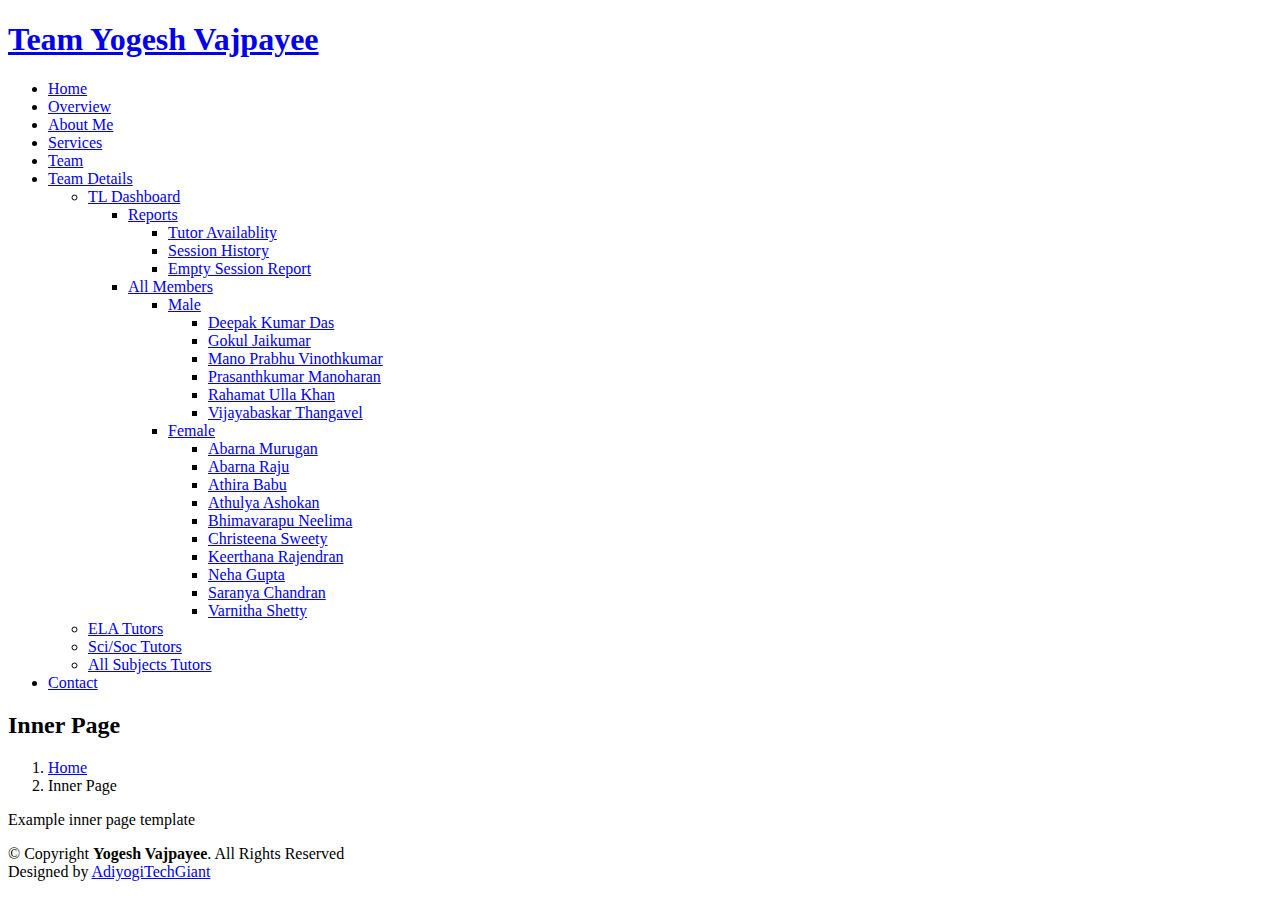
==== inner-page.html @ fb012f04 "Add files via upload" ====
<!DOCTYPE html>
<html lang="en">

<head>
  <meta charset="utf-8">
  <meta content="width=device-width, initial-scale=1.0" name="viewport">

  <title>Inner Page - Team Yogesh Vajpayee</title>
  <meta content="" name="description">
  <meta content="" name="keywords">

  <!-- Favicons -->
  <link href="assets/img/favicon.png" rel="icon">
  <link href="assets/img/apple-touch-icon.png" rel="apple-touch-icon">

  <!-- Google Fonts -->
  <link href="https://fonts.googleapis.com/css?family=Open+Sans:300,300i,400,400i,600,600i,700,700i|Poppins:300,300i,400,400i,500,500i,600,600i,700,700i|Playfair+Display:400,400i,500,500i,600,600i,700,700i&subset=cyrillic" rel="stylesheet">

  <!-- Vendor CSS Files -->
  <link href="assets/vendor/bootstrap/css/bootstrap.min.css" rel="stylesheet">
  <link href="assets/vendor/bootstrap-icons/bootstrap-icons.css" rel="stylesheet">
  <link href="assets/vendor/boxicons/css/boxicons.min.css" rel="stylesheet">
  <link href="assets/vendor/glightbox/css/glightbox.min.css" rel="stylesheet">
  <link href="assets/vendor/swiper/swiper-bundle.min.css" rel="stylesheet">

  <!-- Template Main CSS File -->
  <link href="assets/css/style.css" rel="stylesheet">

  <!-- =======================================================
  * Template Name: Lonely
  * Updated: Sep 18 2023 with Bootstrap v5.3.2
  * Template URL: https://bootstrapmade.com/free-html-bootstrap-template-lonely/
  * Author: BootstrapMade.com
  * License: https://bootstrapmade.com/license/
  ======================================================== -->
</head>

<body>

  <!-- ======= Header ======= -->
  <header id="header" class="d-flex align-items-center">
    <div class="container d-flex align-items-center justify-content-between">

      <div class="logo">
        <h1><a href="index.html">Team Yogesh Vajpayee</a></h1>
        <!-- Uncomment below if you prefer to use an image logo -->
        <!-- <a href="index.html"><img src="assets/img/logo.png" alt="" class="img-fluid"></a>-->
      </div>

      <nav id="navbar" class="navbar">
        <ul>
          <li><a class="nav-link scrollto active" href="index.html">Home</a></li>
          <li><a class="nav-link scrollto" href="#about">Overview</a></li>
          <li><a class="nav-link scrollto" href="#resume">About Me</a></li>
          <li><a class="nav-link scrollto" href="#services">Services</a></li>
          <li><a class="nav-link scrollto" href="#portfolio">Team</a></li>
          <li class="dropdown"><a href="#"><span>Team Details</span> <i class="bi bi-chevron-down"></i></a>
            <ul>
              <li class="dropdown"><a href="https://portal.fevtutor.com/TutoringTeamLead/TutoringTeamLead/DashboardNew" target="_blank" ><span>TL Dashboard</span> <i class="bi bi-chevron-right"></i></a>
                <ul>
                  <li class="dropdown"><a href="#"><span>Reports</span> <i class="bi bi-chevron-right"></i></a>
                    <ul>
                      <li><a href="https://portal.fevtutor.com/TutoringTeamLead/TutoringTeamLead/TutorAvailability" target="_blank" >Tutor Availablity</a></li>
                      <li><a href="https://portal.fevtutor.com/TutoringTeamLead/TutoringTeamLead/SessionHistory" target="_blank" >Session History</a></li>
                      <li><a href="https://portal.fevtutor.com/TutoringTeamLead/TutoringTeamLead/ViewEmptyValueReport" target="_blank" >Empty Session Report</a></li>
                    </ul>
                    <li class="dropdown"><a href="#" target="_blank" ><span>All Members</span> <i class="bi bi-chevron-right"></i></a>
                      <ul>
                        <li class="dropdown"><a href="#" target="_blank" ><span>Male</span> <i class="bi bi-chevron-right"></i></a>
                          <ul>
                            <li><a href="#">Deepak Kumar Das</a></li>
                            <li><a href="#">Gokul Jaikumar</a></li>
                            <li><a href="#">Mano Prabhu Vinothkumar</a></li>
                            <li><a href="#">Prasanthkumar Manoharan</a></li>
                            <li><a href="#">Rahamat Ulla Khan</a></li>
                            <li><a href="#">Vijayabaskar Thangavel</a></li>
                          </ul>
                        </li>
                        <li class="dropdown"><a href="#" target="_blank" ><span>Female</span> <i class="bi bi-chevron-right"></i></a>
                          <ul>
                            <li><a href="#">Abarna Murugan</a></li>
                            <li><a href="#">Abarna Raju</a></li>
                            <li><a href="#">Athira Babu</a></li>
                            <li><a href="#">Athulya Ashokan</a></li>
                            <li><a href="#">Bhimavarapu Neelima</a></li>
                            <li><a href="#">Christeena Sweety</a></li>
                            <li><a href="#">Keerthana Rajendran</a></li>
                            <li><a href="#">Neha Gupta</a></li>
                            <li><a href="#">Saranya Chandran</a></li>
                            <li><a href="#">Varnitha Shetty</a></li>
                          </ul>
                        </li>    
                      </ul>
                    </li>         
                </ul>
              </li><li><a href="#" target="_blank" >ELA Tutors</a></li>
              <li><a href="#" target="_blank" >Sci/Soc Tutors</a></li>
              <li><a href="#" target="_blank" >All Subjects Tutors</a></li>
            </ul>
          </li>
          <li><a class="nav-link scrollto" href="#contact">Contact</a></li>
        </ul>
        <i class="bi bi-list mobile-nav-toggle"></i>
      </nav><!--End of navbar -->

  <main id="main">

    <!-- ======= Breadcrumbs Section ======= -->
    <section class="breadcrumbs">
      <div class="container">

        <div class="d-flex justify-content-between align-items-center">
          <h2>Inner Page</h2>
          <ol>
            <li><a href="index.html">Home</a></li>
            <li>Inner Page</li>
          </ol>
        </div>

      </div>
    </section><!-- End Breadcrumbs Section -->

    <section class="inner-page">
      <div class="container">
        <p>
          Example inner page template
        </p>
      </div>
    </section>

  </main><!-- End #main -->

  <!-- ======= Footer ======= -->
  <footer id="footer">
    <div class="container">
      <div class="copyright">
        &copy; Copyright <strong><span>Yogesh Vajpayee</span></strong>. All Rights Reserved
      </div>
      <div class="credits">
        <!-- All the links in the footer should remain intact. -->
        <!-- You can delete the links only if you purchased the pro version. -->
        <!-- Licensing information: https://bootstrapmade.com/license/ -->
        <!-- Purchase the pro version with working PHP/AJAX contact form: https://bootstrapmade.com/free-html-bootstrap-template-lonely/ -->
        Designed by <a href="https://bootstrapmade.com/">AdiyogiTechGiant</a>
      </div>
    </div>
  </footer><!-- End  Footer -->

  <a href="#" class="back-to-top d-flex align-items-center justify-content-center"><i class="bi bi-arrow-up-short"></i></a>

  <!-- Vendor JS Files -->
  <script src="assets/vendor/purecounter/purecounter_vanilla.js"></script>
  <script src="assets/vendor/bootstrap/js/bootstrap.bundle.min.js"></script>
  <script src="assets/vendor/glightbox/js/glightbox.min.js"></script>
  <script src="assets/vendor/isotope-layout/isotope.pkgd.min.js"></script>
  <script src="assets/vendor/swiper/swiper-bundle.min.js"></script>
  <script src="assets/vendor/waypoints/noframework.waypoints.js"></script>
  <script src="assets/vendor/php-email-form/validate.js"></script>

  <!-- Template Main JS File -->
  <script src="assets/js/main.js"></script>

</body>

</html>
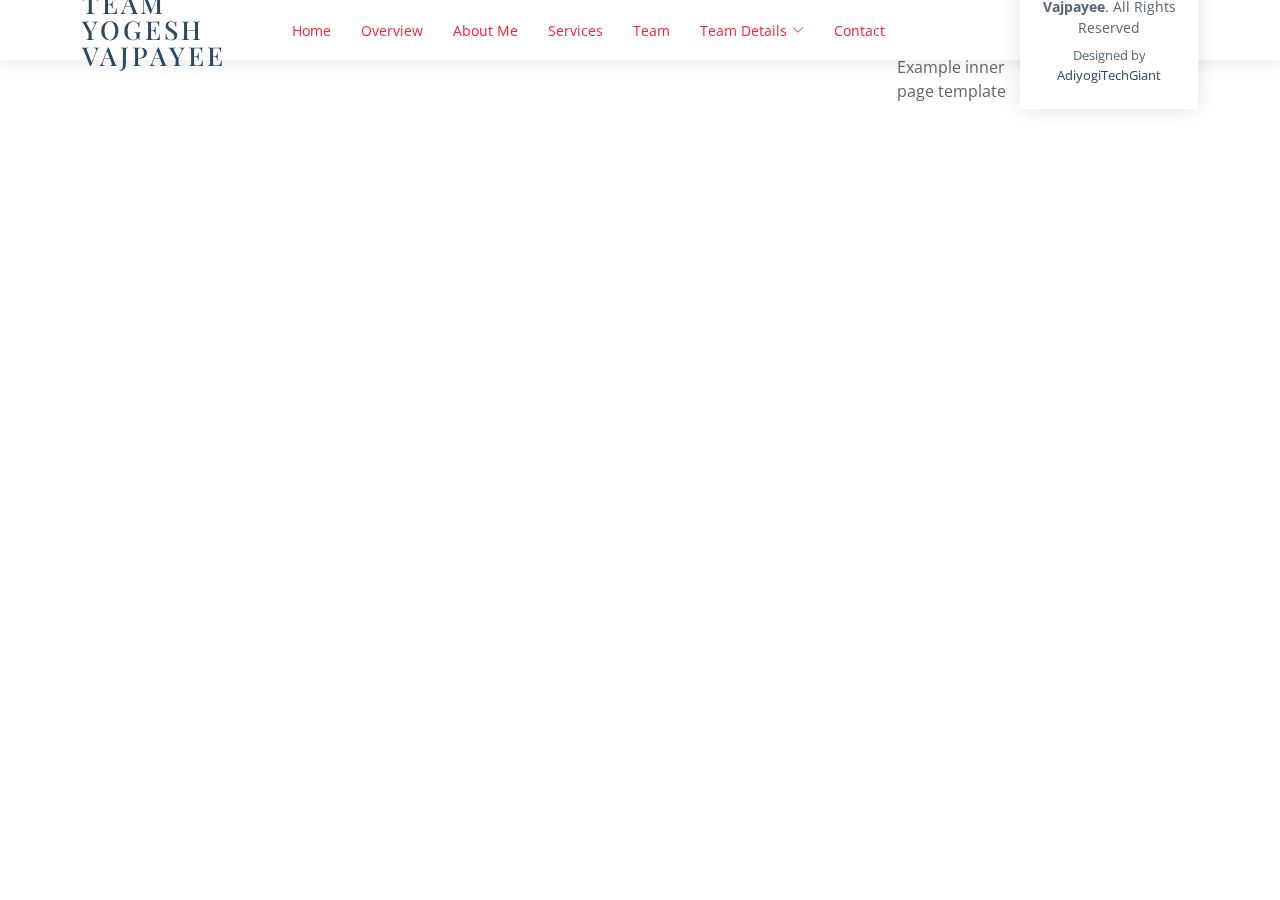
==== commit 01f91d8f: "Entire Team Project" ====
--- a/inner-page.html
+++ b/inner-page.html
@@ -1,165 +1,165 @@
-<!DOCTYPE html>
-<html lang="en">
-
-<head>
-  <meta charset="utf-8">
-  <meta content="width=device-width, initial-scale=1.0" name="viewport">
-
-  <title>Inner Page - Team Yogesh Vajpayee</title>
-  <meta content="" name="description">
-  <meta content="" name="keywords">
-
-  <!-- Favicons -->
-  <link href="assets/img/favicon.png" rel="icon">
-  <link href="assets/img/apple-touch-icon.png" rel="apple-touch-icon">
-
-  <!-- Google Fonts -->
-  <link href="https://fonts.googleapis.com/css?family=Open+Sans:300,300i,400,400i,600,600i,700,700i|Poppins:300,300i,400,400i,500,500i,600,600i,700,700i|Playfair+Display:400,400i,500,500i,600,600i,700,700i&subset=cyrillic" rel="stylesheet">
-
-  <!-- Vendor CSS Files -->
-  <link href="assets/vendor/bootstrap/css/bootstrap.min.css" rel="stylesheet">
-  <link href="assets/vendor/bootstrap-icons/bootstrap-icons.css" rel="stylesheet">
-  <link href="assets/vendor/boxicons/css/boxicons.min.css" rel="stylesheet">
-  <link href="assets/vendor/glightbox/css/glightbox.min.css" rel="stylesheet">
-  <link href="assets/vendor/swiper/swiper-bundle.min.css" rel="stylesheet">
-
-  <!-- Template Main CSS File -->
-  <link href="assets/css/style.css" rel="stylesheet">
-
-  <!-- =======================================================
-  * Template Name: Lonely
-  * Updated: Sep 18 2023 with Bootstrap v5.3.2
-  * Template URL: https://bootstrapmade.com/free-html-bootstrap-template-lonely/
-  * Author: BootstrapMade.com
-  * License: https://bootstrapmade.com/license/
-  ======================================================== -->
-</head>
-
-<body>
-
-  <!-- ======= Header ======= -->
-  <header id="header" class="d-flex align-items-center">
-    <div class="container d-flex align-items-center justify-content-between">
-
-      <div class="logo">
-        <h1><a href="index.html">Team Yogesh Vajpayee</a></h1>
-        <!-- Uncomment below if you prefer to use an image logo -->
-        <!-- <a href="index.html"><img src="assets/img/logo.png" alt="" class="img-fluid"></a>-->
-      </div>
-
-      <nav id="navbar" class="navbar">
-        <ul>
-          <li><a class="nav-link scrollto active" href="index.html">Home</a></li>
-          <li><a class="nav-link scrollto" href="#about">Overview</a></li>
-          <li><a class="nav-link scrollto" href="#resume">About Me</a></li>
-          <li><a class="nav-link scrollto" href="#services">Services</a></li>
-          <li><a class="nav-link scrollto" href="#portfolio">Team</a></li>
-          <li class="dropdown"><a href="#"><span>Team Details</span> <i class="bi bi-chevron-down"></i></a>
-            <ul>
-              <li class="dropdown"><a href="https://portal.fevtutor.com/TutoringTeamLead/TutoringTeamLead/DashboardNew" target="_blank" ><span>TL Dashboard</span> <i class="bi bi-chevron-right"></i></a>
-                <ul>
-                  <li class="dropdown"><a href="#"><span>Reports</span> <i class="bi bi-chevron-right"></i></a>
-                    <ul>
-                      <li><a href="https://portal.fevtutor.com/TutoringTeamLead/TutoringTeamLead/TutorAvailability" target="_blank" >Tutor Availablity</a></li>
-                      <li><a href="https://portal.fevtutor.com/TutoringTeamLead/TutoringTeamLead/SessionHistory" target="_blank" >Session History</a></li>
-                      <li><a href="https://portal.fevtutor.com/TutoringTeamLead/TutoringTeamLead/ViewEmptyValueReport" target="_blank" >Empty Session Report</a></li>
-                    </ul>
-                    <li class="dropdown"><a href="#" target="_blank" ><span>All Members</span> <i class="bi bi-chevron-right"></i></a>
-                      <ul>
-                        <li class="dropdown"><a href="#" target="_blank" ><span>Male</span> <i class="bi bi-chevron-right"></i></a>
-                          <ul>
-                            <li><a href="#">Deepak Kumar Das</a></li>
-                            <li><a href="#">Gokul Jaikumar</a></li>
-                            <li><a href="#">Mano Prabhu Vinothkumar</a></li>
-                            <li><a href="#">Prasanthkumar Manoharan</a></li>
-                            <li><a href="#">Rahamat Ulla Khan</a></li>
-                            <li><a href="#">Vijayabaskar Thangavel</a></li>
-                          </ul>
-                        </li>
-                        <li class="dropdown"><a href="#" target="_blank" ><span>Female</span> <i class="bi bi-chevron-right"></i></a>
-                          <ul>
-                            <li><a href="#">Abarna Murugan</a></li>
-                            <li><a href="#">Abarna Raju</a></li>
-                            <li><a href="#">Athira Babu</a></li>
-                            <li><a href="#">Athulya Ashokan</a></li>
-                            <li><a href="#">Bhimavarapu Neelima</a></li>
-                            <li><a href="#">Christeena Sweety</a></li>
-                            <li><a href="#">Keerthana Rajendran</a></li>
-                            <li><a href="#">Neha Gupta</a></li>
-                            <li><a href="#">Saranya Chandran</a></li>
-                            <li><a href="#">Varnitha Shetty</a></li>
-                          </ul>
-                        </li>    
-                      </ul>
-                    </li>         
-                </ul>
-              </li><li><a href="#" target="_blank" >ELA Tutors</a></li>
-              <li><a href="#" target="_blank" >Sci/Soc Tutors</a></li>
-              <li><a href="#" target="_blank" >All Subjects Tutors</a></li>
-            </ul>
-          </li>
-          <li><a class="nav-link scrollto" href="#contact">Contact</a></li>
-        </ul>
-        <i class="bi bi-list mobile-nav-toggle"></i>
-      </nav><!--End of navbar -->
-
-  <main id="main">
-
-    <!-- ======= Breadcrumbs Section ======= -->
-    <section class="breadcrumbs">
-      <div class="container">
-
-        <div class="d-flex justify-content-between align-items-center">
-          <h2>Inner Page</h2>
-          <ol>
-            <li><a href="index.html">Home</a></li>
-            <li>Inner Page</li>
-          </ol>
-        </div>
-
-      </div>
-    </section><!-- End Breadcrumbs Section -->
-
-    <section class="inner-page">
-      <div class="container">
-        <p>
-          Example inner page template
-        </p>
-      </div>
-    </section>
-
-  </main><!-- End #main -->
-
-  <!-- ======= Footer ======= -->
-  <footer id="footer">
-    <div class="container">
-      <div class="copyright">
-        &copy; Copyright <strong><span>Yogesh Vajpayee</span></strong>. All Rights Reserved
-      </div>
-      <div class="credits">
-        <!-- All the links in the footer should remain intact. -->
-        <!-- You can delete the links only if you purchased the pro version. -->
-        <!-- Licensing information: https://bootstrapmade.com/license/ -->
-        <!-- Purchase the pro version with working PHP/AJAX contact form: https://bootstrapmade.com/free-html-bootstrap-template-lonely/ -->
-        Designed by <a href="https://bootstrapmade.com/">AdiyogiTechGiant</a>
-      </div>
-    </div>
-  </footer><!-- End  Footer -->
-
-  <a href="#" class="back-to-top d-flex align-items-center justify-content-center"><i class="bi bi-arrow-up-short"></i></a>
-
-  <!-- Vendor JS Files -->
-  <script src="assets/vendor/purecounter/purecounter_vanilla.js"></script>
-  <script src="assets/vendor/bootstrap/js/bootstrap.bundle.min.js"></script>
-  <script src="assets/vendor/glightbox/js/glightbox.min.js"></script>
-  <script src="assets/vendor/isotope-layout/isotope.pkgd.min.js"></script>
-  <script src="assets/vendor/swiper/swiper-bundle.min.js"></script>
-  <script src="assets/vendor/waypoints/noframework.waypoints.js"></script>
-  <script src="assets/vendor/php-email-form/validate.js"></script>
-
-  <!-- Template Main JS File -->
-  <script src="assets/js/main.js"></script>
-
-</body>
-
+<!DOCTYPE html>
+<html lang="en">
+
+<head>
+  <meta charset="utf-8">
+  <meta content="width=device-width, initial-scale=1.0" name="viewport">
+
+  <title>Inner Page - Team Yogesh Vajpayee</title>
+  <meta content="" name="description">
+  <meta content="" name="keywords">
+
+  <!-- Favicons -->
+  <link href="assets/img/favicon.png" rel="icon">
+  <link href="assets/img/apple-touch-icon.png" rel="apple-touch-icon">
+
+  <!-- Google Fonts -->
+  <link href="https://fonts.googleapis.com/css?family=Open+Sans:300,300i,400,400i,600,600i,700,700i|Poppins:300,300i,400,400i,500,500i,600,600i,700,700i|Playfair+Display:400,400i,500,500i,600,600i,700,700i&subset=cyrillic" rel="stylesheet">
+
+  <!-- Vendor CSS Files -->
+  <link href="assets/vendor/bootstrap/css/bootstrap.min.css" rel="stylesheet">
+  <link href="assets/vendor/bootstrap-icons/bootstrap-icons.css" rel="stylesheet">
+  <link href="assets/vendor/boxicons/css/boxicons.min.css" rel="stylesheet">
+  <link href="assets/vendor/glightbox/css/glightbox.min.css" rel="stylesheet">
+  <link href="assets/vendor/swiper/swiper-bundle.min.css" rel="stylesheet">
+
+  <!-- Template Main CSS File -->
+  <link href="assets/css/style.css" rel="stylesheet">
+
+  <!-- =======================================================
+  * Template Name: Lonely
+  * Updated: Sep 18 2023 with Bootstrap v5.3.2
+  * Template URL: https://bootstrapmade.com/free-html-bootstrap-template-lonely/
+  * Author: BootstrapMade.com
+  * License: https://bootstrapmade.com/license/
+  ======================================================== -->
+</head>
+
+<body>
+
+  <!-- ======= Header ======= -->
+  <header id="header" class="d-flex align-items-center">
+    <div class="container d-flex align-items-center justify-content-between">
+
+      <div class="logo">
+        <h1><a href="index.html">Team Yogesh Vajpayee</a></h1>
+        <!-- Uncomment below if you prefer to use an image logo -->
+        <!-- <a href="index.html"><img src="assets/img/logo.png" alt="" class="img-fluid"></a>-->
+      </div>
+
+      <nav id="navbar" class="navbar">
+        <ul>
+          <li><a class="nav-link scrollto active" href="index.html">Home</a></li>
+          <li><a class="nav-link scrollto" href="#about">Overview</a></li>
+          <li><a class="nav-link scrollto" href="#resume">About Me</a></li>
+          <li><a class="nav-link scrollto" href="#services">Services</a></li>
+          <li><a class="nav-link scrollto" href="#portfolio">Team</a></li>
+          <li class="dropdown"><a href="#"><span>Team Details</span> <i class="bi bi-chevron-down"></i></a>
+            <ul>
+              <li class="dropdown"><a href="https://portal.fevtutor.com/TutoringTeamLead/TutoringTeamLead/DashboardNew" target="_blank" ><span>TL Dashboard</span> <i class="bi bi-chevron-right"></i></a>
+                <ul>
+                  <li class="dropdown"><a href="#"><span>Reports</span> <i class="bi bi-chevron-right"></i></a>
+                    <ul>
+                      <li><a href="https://portal.fevtutor.com/TutoringTeamLead/TutoringTeamLead/TutorAvailability" target="_blank" >Tutor Availablity</a></li>
+                      <li><a href="https://portal.fevtutor.com/TutoringTeamLead/TutoringTeamLead/SessionHistory" target="_blank" >Session History</a></li>
+                      <li><a href="https://portal.fevtutor.com/TutoringTeamLead/TutoringTeamLead/ViewEmptyValueReport" target="_blank" >Empty Session Report</a></li>
+                    </ul>
+                    <li class="dropdown"><a href="#" target="_blank" ><span>All Members</span> <i class="bi bi-chevron-right"></i></a>
+                      <ul>
+                        <li class="dropdown"><a href="#" target="_blank" ><span>Male</span> <i class="bi bi-chevron-right"></i></a>
+                          <ul>
+                            <li><a href="#">Deepak Kumar Das</a></li>
+                            <li><a href="#">Gokul Jaikumar</a></li>
+                            <li><a href="#">Mano Prabhu Vinothkumar</a></li>
+                            <li><a href="#">Prasanthkumar Manoharan</a></li>
+                            <li><a href="#">Rahamat Ulla Khan</a></li>
+                            <li><a href="#">Vijayabaskar Thangavel</a></li>
+                          </ul>
+                        </li>
+                        <li class="dropdown"><a href="#" target="_blank" ><span>Female</span> <i class="bi bi-chevron-right"></i></a>
+                          <ul>
+                            <li><a href="#">Abarna Murugan</a></li>
+                            <li><a href="#">Abarna Raju</a></li>
+                            <li><a href="#">Athira Babu</a></li>
+                            <li><a href="#">Athulya Ashokan</a></li>
+                            <li><a href="#">Bhimavarapu Neelima</a></li>
+                            <li><a href="#">Christeena Sweety</a></li>
+                            <li><a href="#">Keerthana Rajendran</a></li>
+                            <li><a href="#">Neha Gupta</a></li>
+                            <li><a href="#">Saranya Chandran</a></li>
+                            <li><a href="#">Varnitha Shetty</a></li>
+                          </ul>
+                        </li>    
+                      </ul>
+                    </li>         
+                </ul>
+              </li><li><a href="#" target="_blank" >ELA Tutors</a></li>
+              <li><a href="#" target="_blank" >Sci/Soc Tutors</a></li>
+              <li><a href="#" target="_blank" >All Subjects Tutors</a></li>
+            </ul>
+          </li>
+          <li><a class="nav-link scrollto" href="#contact">Contact</a></li>
+        </ul>
+        <i class="bi bi-list mobile-nav-toggle"></i>
+      </nav><!--End of navbar -->
+
+  <main id="main">
+
+    <!-- ======= Breadcrumbs Section ======= -->
+    <section class="breadcrumbs">
+      <div class="container">
+
+        <div class="d-flex justify-content-between align-items-center">
+          <h2>Inner Page</h2>
+          <ol>
+            <li><a href="index.html">Home</a></li>
+            <li>Inner Page</li>
+          </ol>
+        </div>
+
+      </div>
+    </section><!-- End Breadcrumbs Section -->
+
+    <section class="inner-page">
+      <div class="container">
+        <p>
+          Example inner page template
+        </p>
+      </div>
+    </section>
+
+  </main><!-- End #main -->
+
+  <!-- ======= Footer ======= -->
+  <footer id="footer">
+    <div class="container">
+      <div class="copyright">
+        &copy; Copyright <strong><span>Yogesh Vajpayee</span></strong>. All Rights Reserved
+      </div>
+      <div class="credits">
+        <!-- All the links in the footer should remain intact. -->
+        <!-- You can delete the links only if you purchased the pro version. -->
+        <!-- Licensing information: https://bootstrapmade.com/license/ -->
+        <!-- Purchase the pro version with working PHP/AJAX contact form: https://bootstrapmade.com/free-html-bootstrap-template-lonely/ -->
+        Designed by <a href="https://bootstrapmade.com/">AdiyogiTechGiant</a>
+      </div>
+    </div>
+  </footer><!-- End  Footer -->
+
+  <a href="#" class="back-to-top d-flex align-items-center justify-content-center"><i class="bi bi-arrow-up-short"></i></a>
+
+  <!-- Vendor JS Files -->
+  <script src="assets/vendor/purecounter/purecounter_vanilla.js"></script>
+  <script src="assets/vendor/bootstrap/js/bootstrap.bundle.min.js"></script>
+  <script src="assets/vendor/glightbox/js/glightbox.min.js"></script>
+  <script src="assets/vendor/isotope-layout/isotope.pkgd.min.js"></script>
+  <script src="assets/vendor/swiper/swiper-bundle.min.js"></script>
+  <script src="assets/vendor/waypoints/noframework.waypoints.js"></script>
+  <script src="assets/vendor/php-email-form/validate.js"></script>
+
+  <!-- Template Main JS File -->
+  <script src="assets/js/main.js"></script>
+
+</body>
+
 </html>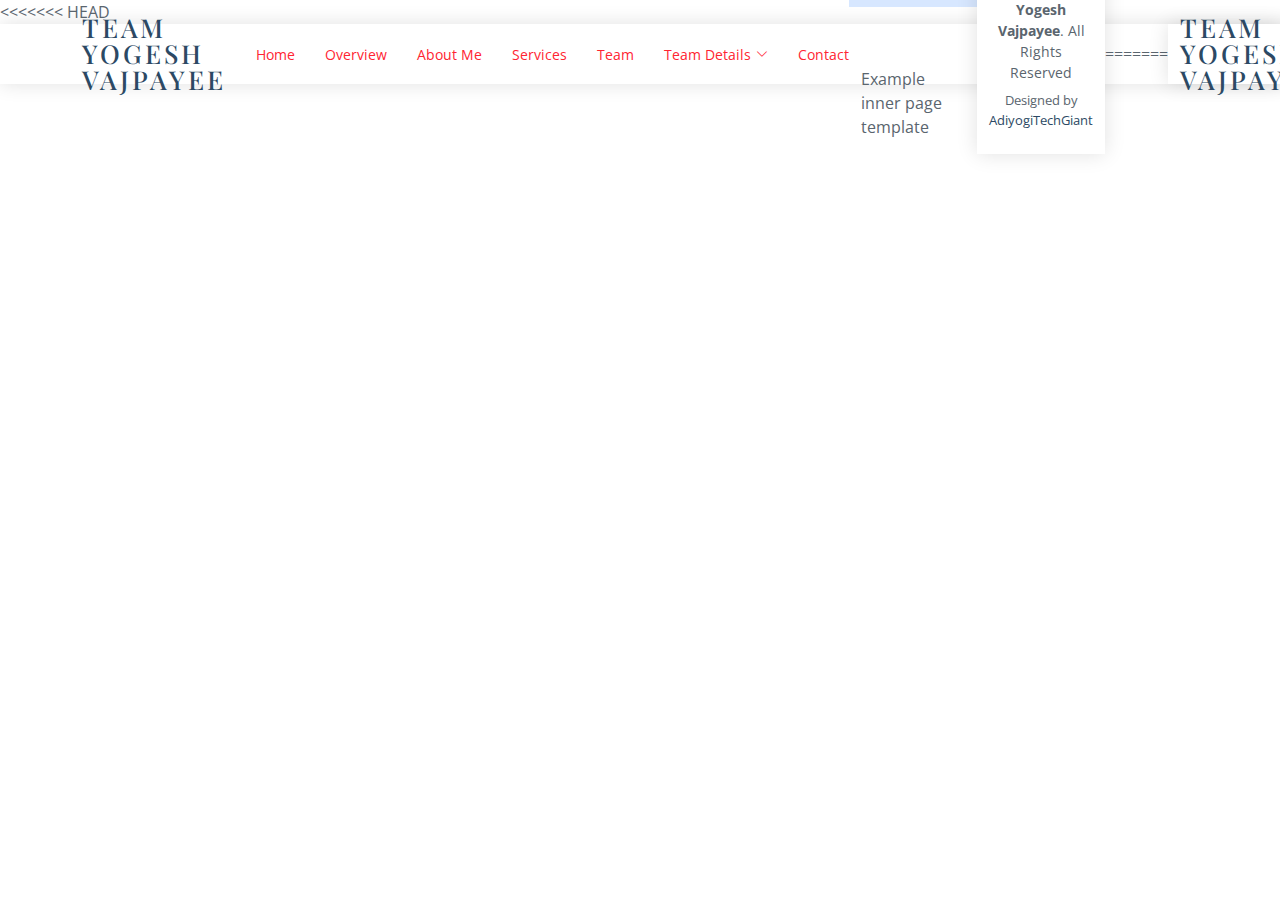
==== commit 03464a64: "Merging of Merge branch 'main' of https://github.com/Yogesh-Vajpayee/yogesh-Vajpayee.github.io" ====
--- a/inner-page.html
+++ b/inner-page.html
@@ -1,3 +1,4 @@
+<<<<<<< HEAD
 <!DOCTYPE html>
 <html lang="en">
 
@@ -162,4 +163,170 @@
 
 </body>
 
+=======
+<!DOCTYPE html>
+<html lang="en">
+
+<head>
+  <meta charset="utf-8">
+  <meta content="width=device-width, initial-scale=1.0" name="viewport">
+
+  <title>Inner Page - Team Yogesh Vajpayee</title>
+  <meta content="" name="description">
+  <meta content="" name="keywords">
+
+  <!-- Favicons -->
+  <link href="assets/img/favicon.png" rel="icon">
+  <link href="assets/img/apple-touch-icon.png" rel="apple-touch-icon">
+
+  <!-- Google Fonts -->
+  <link href="https://fonts.googleapis.com/css?family=Open+Sans:300,300i,400,400i,600,600i,700,700i|Poppins:300,300i,400,400i,500,500i,600,600i,700,700i|Playfair+Display:400,400i,500,500i,600,600i,700,700i&subset=cyrillic" rel="stylesheet">
+
+  <!-- Vendor CSS Files -->
+  <link href="assets/vendor/bootstrap/css/bootstrap.min.css" rel="stylesheet">
+  <link href="assets/vendor/bootstrap-icons/bootstrap-icons.css" rel="stylesheet">
+  <link href="assets/vendor/boxicons/css/boxicons.min.css" rel="stylesheet">
+  <link href="assets/vendor/glightbox/css/glightbox.min.css" rel="stylesheet">
+  <link href="assets/vendor/swiper/swiper-bundle.min.css" rel="stylesheet">
+
+  <!-- Template Main CSS File -->
+  <link href="assets/css/style.css" rel="stylesheet">
+
+  <!-- =======================================================
+  * Template Name: Lonely
+  * Updated: Sep 18 2023 with Bootstrap v5.3.2
+  * Template URL: https://bootstrapmade.com/free-html-bootstrap-template-lonely/
+  * Author: BootstrapMade.com
+  * License: https://bootstrapmade.com/license/
+  ======================================================== -->
+</head>
+
+<body>
+
+  <!-- ======= Header ======= -->
+  <header id="header" class="d-flex align-items-center">
+    <div class="container d-flex align-items-center justify-content-between">
+
+      <div class="logo">
+        <h1><a href="index.html">Team Yogesh Vajpayee</a></h1>
+        <!-- Uncomment below if you prefer to use an image logo -->
+        <!-- <a href="index.html"><img src="assets/img/logo.png" alt="" class="img-fluid"></a>-->
+      </div>
+
+      <nav id="navbar" class="navbar">
+        <ul>
+          <li><a class="nav-link scrollto active" href="index.html">Home</a></li>
+          <li><a class="nav-link scrollto" href="#about">Overview</a></li>
+          <li><a class="nav-link scrollto" href="#resume">About Me</a></li>
+          <li><a class="nav-link scrollto" href="#services">Services</a></li>
+          <li><a class="nav-link scrollto" href="#portfolio">Team</a></li>
+          <li class="dropdown"><a href="#"><span>Team Details</span> <i class="bi bi-chevron-down"></i></a>
+            <ul>
+              <li class="dropdown"><a href="https://portal.fevtutor.com/TutoringTeamLead/TutoringTeamLead/DashboardNew" target="_blank" ><span>TL Dashboard</span> <i class="bi bi-chevron-right"></i></a>
+                <ul>
+                  <li class="dropdown"><a href="#"><span>Reports</span> <i class="bi bi-chevron-right"></i></a>
+                    <ul>
+                      <li><a href="https://portal.fevtutor.com/TutoringTeamLead/TutoringTeamLead/TutorAvailability" target="_blank" >Tutor Availablity</a></li>
+                      <li><a href="https://portal.fevtutor.com/TutoringTeamLead/TutoringTeamLead/SessionHistory" target="_blank" >Session History</a></li>
+                      <li><a href="https://portal.fevtutor.com/TutoringTeamLead/TutoringTeamLead/ViewEmptyValueReport" target="_blank" >Empty Session Report</a></li>
+                    </ul>
+                    <li class="dropdown"><a href="#" target="_blank" ><span>All Members</span> <i class="bi bi-chevron-right"></i></a>
+                      <ul>
+                        <li class="dropdown"><a href="#" target="_blank" ><span>Male</span> <i class="bi bi-chevron-right"></i></a>
+                          <ul>
+                            <li><a href="#">Deepak Kumar Das</a></li>
+                            <li><a href="#">Gokul Jaikumar</a></li>
+                            <li><a href="#">Mano Prabhu Vinothkumar</a></li>
+                            <li><a href="#">Prasanthkumar Manoharan</a></li>
+                            <li><a href="#">Rahamat Ulla Khan</a></li>
+                            <li><a href="#">Vijayabaskar Thangavel</a></li>
+                          </ul>
+                        </li>
+                        <li class="dropdown"><a href="#" target="_blank" ><span>Female</span> <i class="bi bi-chevron-right"></i></a>
+                          <ul>
+                            <li><a href="#">Abarna Murugan</a></li>
+                            <li><a href="#">Abarna Raju</a></li>
+                            <li><a href="#">Athira Babu</a></li>
+                            <li><a href="#">Athulya Ashokan</a></li>
+                            <li><a href="#">Bhimavarapu Neelima</a></li>
+                            <li><a href="#">Christeena Sweety</a></li>
+                            <li><a href="#">Keerthana Rajendran</a></li>
+                            <li><a href="#">Neha Gupta</a></li>
+                            <li><a href="#">Saranya Chandran</a></li>
+                            <li><a href="#">Varnitha Shetty</a></li>
+                          </ul>
+                        </li>    
+                      </ul>
+                    </li>         
+                </ul>
+              </li><li><a href="#" target="_blank" >ELA Tutors</a></li>
+              <li><a href="#" target="_blank" >Sci/Soc Tutors</a></li>
+              <li><a href="#" target="_blank" >All Subjects Tutors</a></li>
+            </ul>
+          </li>
+          <li><a class="nav-link scrollto" href="#contact">Contact</a></li>
+        </ul>
+        <i class="bi bi-list mobile-nav-toggle"></i>
+      </nav><!--End of navbar -->
+
+  <main id="main">
+
+    <!-- ======= Breadcrumbs Section ======= -->
+    <section class="breadcrumbs">
+      <div class="container">
+
+        <div class="d-flex justify-content-between align-items-center">
+          <h2>Inner Page</h2>
+          <ol>
+            <li><a href="index.html">Home</a></li>
+            <li>Inner Page</li>
+          </ol>
+        </div>
+
+      </div>
+    </section><!-- End Breadcrumbs Section -->
+
+    <section class="inner-page">
+      <div class="container">
+        <p>
+          Example inner page template
+        </p>
+      </div>
+    </section>
+
+  </main><!-- End #main -->
+
+  <!-- ======= Footer ======= -->
+  <footer id="footer">
+    <div class="container">
+      <div class="copyright">
+        &copy; Copyright <strong><span>Yogesh Vajpayee</span></strong>. All Rights Reserved
+      </div>
+      <div class="credits">
+        <!-- All the links in the footer should remain intact. -->
+        <!-- You can delete the links only if you purchased the pro version. -->
+        <!-- Licensing information: https://bootstrapmade.com/license/ -->
+        <!-- Purchase the pro version with working PHP/AJAX contact form: https://bootstrapmade.com/free-html-bootstrap-template-lonely/ -->
+        Designed by <a href="https://bootstrapmade.com/">AdiyogiTechGiant</a>
+      </div>
+    </div>
+  </footer><!-- End  Footer -->
+
+  <a href="#" class="back-to-top d-flex align-items-center justify-content-center"><i class="bi bi-arrow-up-short"></i></a>
+
+  <!-- Vendor JS Files -->
+  <script src="assets/vendor/purecounter/purecounter_vanilla.js"></script>
+  <script src="assets/vendor/bootstrap/js/bootstrap.bundle.min.js"></script>
+  <script src="assets/vendor/glightbox/js/glightbox.min.js"></script>
+  <script src="assets/vendor/isotope-layout/isotope.pkgd.min.js"></script>
+  <script src="assets/vendor/swiper/swiper-bundle.min.js"></script>
+  <script src="assets/vendor/waypoints/noframework.waypoints.js"></script>
+  <script src="assets/vendor/php-email-form/validate.js"></script>
+
+  <!-- Template Main JS File -->
+  <script src="assets/js/main.js"></script>
+
+</body>
+
+>>>>>>> fb012f0451e821e315142bbee8844c3ae3c3f870
 </html>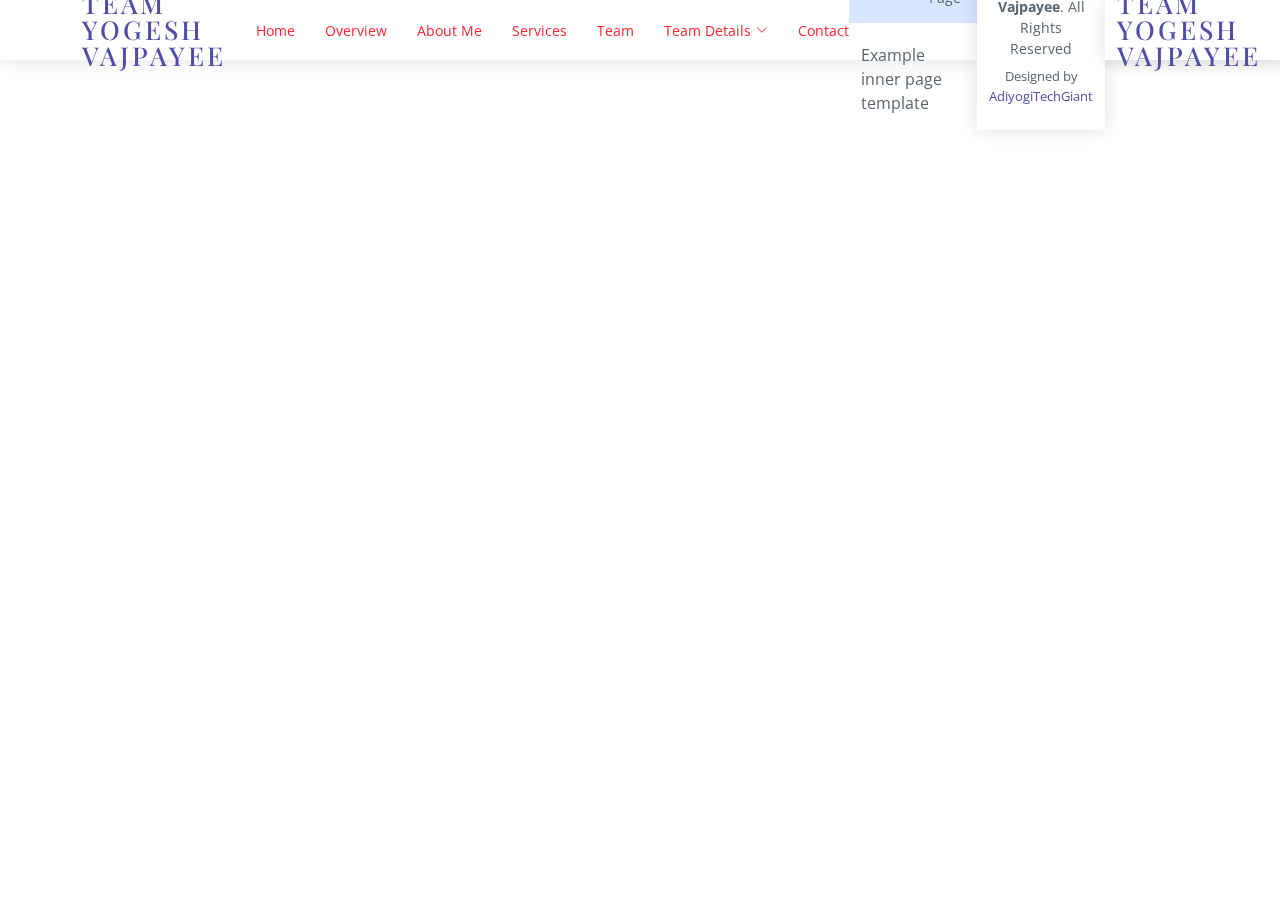
==== commit 29ca8a14: "Updated Files" ====
--- a/inner-page.html
+++ b/inner-page.html
@@ -1,4 +1,3 @@
-<<<<<<< HEAD
 <!DOCTYPE html>
 <html lang="en">
 
@@ -163,7 +162,6 @@
 
 </body>
 
-=======
 <!DOCTYPE html>
 <html lang="en">
 
@@ -328,5 +326,4 @@
 
 </body>
 
->>>>>>> fb012f0451e821e315142bbee8844c3ae3c3f870
 </html>--- a/assets/css/style.css
+++ b/assets/css/style.css
@@ -15,7 +15,7 @@
 }
 
 a {
-  color: #2c4964; 
+  color: #534da8; 
   text-decoration: none;
 }
 
@@ -57,7 +57,7 @@
 }
 
 .back-to-top:hover {
-  background: #2c4964;
+  background: #534da8;
   color: #fff;
 }
 
@@ -148,7 +148,7 @@
 .navbar .active li,
 .navbar .active:focus,
 .navbar li:hover>a {
-  color: #2c4964;
+  color: #534da8;
 }
 
 .navbar .dropdown ul {
@@ -183,7 +183,7 @@
 .navbar .dropdown ul a:hover,
 .navbar .dropdown ul .active:hover,
 .navbar .dropdown ul li:hover>a {
-  color: #2c4964;
+  color: #534da8;
 }
 
 .navbar .dropdown:hover>ul {
@@ -218,7 +218,7 @@
 * Mobile Navigation 
 */
 .mobile-nav-toggle {
-  color: #2c4964;
+  color: #534da8;
   font-size: 28px;
   cursor: pointer;
   display: none;
@@ -276,7 +276,7 @@
 .navbar-mobile a:focus {
   padding: 10px 20px;
   font-size: 15px;
-  color: #2c4964; 
+  color: #534da8; 
 }
 
 .navbar-mobile a:hover,
@@ -392,7 +392,7 @@
 # Sections General
 --------------------------------------------------------------*/
 section {
-  padding: 60px 0;
+  padding: 20px 0;
 }
 
 .section-bg {
@@ -400,8 +400,32 @@
 }
 
 .section-title {
+  text-align-last: inherit;
   padding-bottom: 30px;
 }
+
+.section-title h1 {
+  font-size: 32px;
+  font-weight: bold;
+  margin-bottom: 15px;
+  padding-bottom: 15px;
+  padding-top: 15px;
+  position: relative;
+  color: #ff2331;
+}
+
+
+.section-title h1::after {
+  content: "";
+  position: absolute;
+  display: block;
+  width: 240px;
+  height: 3px;
+  background: #ff2331;
+  bottom: 0;
+  left: 0;
+}
+
 
 .section-title h2 {
   font-size: 32px;
@@ -409,7 +433,7 @@
   margin-bottom: 15px;
   padding-bottom: 15px;
   position: relative;
-  color: #ff2331;
+  color: #534da8
 }
 
 .section-title h2::after {
@@ -484,10 +508,40 @@
 
 .about .content h3 {
   font-weight: 500;
-  font-size: 34px;
-  color: #ff2331;
   text-align: center;
 }
+
+.about .content h3::before {
+  content: "";
+  position: absolute;
+  display: block;
+  width: 630px;
+  height: 3px;
+  background: #ff2331;
+  top: 0;
+  left: 0;
+}
+
+.about .content h3 {
+  font-size: 62px;
+  font-weight: normal;
+  margin-bottom: 15px;
+  padding-bottom: 15px;
+  position: relative;
+  color: #ff2331
+}
+
+.about .content h3::after {
+  content: "";
+  position: absolute;
+  display: block;
+  width: 630px;
+  height: 3px;
+  background: #ff2331;
+  bottom: 0;
+  left: 0;
+}
+
 
 .about .content p {
   margin-bottom: 0;
@@ -511,7 +565,7 @@
   line-height: 20px;
   display: block;
   font-weight: 700;
-  color: #2c4964;
+  color: #534da8;
   margin-left: 50px;
   font-family: "Playfair Display", serif;
 }
@@ -521,21 +575,21 @@
   margin: 0 0 0 50px;
   font-family: "Playfair Display", serif;
   font-size: 14px;
-  color: #437099;
+  color: #534da8;
 }
 
 .about .content .count-box a {
   font-weight: 600;
   display: block;
   margin-top: 20px;
-  color: #437099;
+  color: #534da8;
   font-size: 15px;
   font-family: "Poppins", sans-serif;
   transition: ease-in-out 0.3s;
 }
 
 .about .content .count-box a:hover {
-  color: #6b96be;
+  color: #534da8;
 }
 
 .about .image {
@@ -576,7 +630,7 @@
   display: block;
   font-weight: 600;
   font-family: "Poppins", sans-serif;
-  color: #2c4964;
+  color: #534da8;
 }
 
 .skills .progress .skill .val {
@@ -599,9 +653,9 @@
 # Resume 
 --------------------------------------------------------------*/
 .resume .resume-title {
-  font-size: 26px;
+  font-size: 30px;
   font-weight: 500;
-  margin-top: 20px;
+  margin-top: 10px;
   margin-bottom: 20px;
   color: #ff2331;
   font-family: "Poppins", sans-serif;
@@ -683,7 +737,7 @@
 }
 
 .services .icon-box:hover::before {
-  background: #2c4964;
+  background: #534da8;
   height: 100%;
   border-radius: 0px;
 }
@@ -1063,7 +1117,7 @@
 }
 
 .contact .social-links a:hover {
-  background: #2c4964;
+  background: #534da8;
   color: #fff;
 }
 
@@ -1088,7 +1142,7 @@
 }
 
 .contact .info i:hover {
-  background: #2c4964;
+  background: #534da8;
   color: #fff;
 }
 
@@ -1108,7 +1162,7 @@
 .contact .php-email-form .error-message {
   display: none;
   color: #fff;
-  background: #2c4964;
+  background: #534da8;
   text-align: left;
   padding: 15px;
   font-weight: 600;
@@ -1121,7 +1175,7 @@
 .contact .php-email-form .sent-message {
   display: none;
   color: #fff;
-  background: #2c4964;
+  background: #534da8;
   text-align: center;
   padding: 15px;
   font-weight: 600;
@@ -1141,7 +1195,7 @@
   width: 24px;
   height: 24px;
   margin: 0 10px -6px 0;
-  border: 3px solid #2c4964;
+  border: 3px solid #534da8;
   border-top-color: #eee;
   animation: animate-loading 1s linear infinite;
 }
@@ -1155,7 +1209,7 @@
 
 .contact .php-email-form input:focus,
 .contact .php-email-form textarea:focus {
-  border-color: #2c4964;
+  border-color: #534da8;
 }
 
 .contact .php-email-form button[type=submit] {
@@ -1168,7 +1222,7 @@
 }
 
 .contact .php-email-form button[type=submit]:hover {
-  background: #2c4964;
+  background: #534da8;
 }
 
 @keyframes animate-loading {
--- a/assets/css/style.css
+++ b/assets/css/style.css
@@ -15,7 +15,7 @@
 }
 
 a {
-  color: #2c4964; 
+  color: #534da8; 
   text-decoration: none;
 }
 
@@ -57,7 +57,7 @@
 }
 
 .back-to-top:hover {
-  background: #2c4964;
+  background: #534da8;
   color: #fff;
 }
 
@@ -148,7 +148,7 @@
 .navbar .active li,
 .navbar .active:focus,
 .navbar li:hover>a {
-  color: #2c4964;
+  color: #534da8;
 }
 
 .navbar .dropdown ul {
@@ -183,7 +183,7 @@
 .navbar .dropdown ul a:hover,
 .navbar .dropdown ul .active:hover,
 .navbar .dropdown ul li:hover>a {
-  color: #2c4964;
+  color: #534da8;
 }
 
 .navbar .dropdown:hover>ul {
@@ -218,7 +218,7 @@
 * Mobile Navigation 
 */
 .mobile-nav-toggle {
-  color: #2c4964;
+  color: #534da8;
   font-size: 28px;
   cursor: pointer;
   display: none;
@@ -276,7 +276,7 @@
 .navbar-mobile a:focus {
   padding: 10px 20px;
   font-size: 15px;
-  color: #2c4964; 
+  color: #534da8; 
 }
 
 .navbar-mobile a:hover,
@@ -392,7 +392,7 @@
 # Sections General
 --------------------------------------------------------------*/
 section {
-  padding: 60px 0;
+  padding: 20px 0;
 }
 
 .section-bg {
@@ -400,8 +400,32 @@
 }
 
 .section-title {
+  text-align-last: inherit;
   padding-bottom: 30px;
 }
+
+.section-title h1 {
+  font-size: 32px;
+  font-weight: bold;
+  margin-bottom: 15px;
+  padding-bottom: 15px;
+  padding-top: 15px;
+  position: relative;
+  color: #ff2331;
+}
+
+
+.section-title h1::after {
+  content: "";
+  position: absolute;
+  display: block;
+  width: 240px;
+  height: 3px;
+  background: #ff2331;
+  bottom: 0;
+  left: 0;
+}
+
 
 .section-title h2 {
   font-size: 32px;
@@ -409,7 +433,7 @@
   margin-bottom: 15px;
   padding-bottom: 15px;
   position: relative;
-  color: #ff2331;
+  color: #534da8
 }
 
 .section-title h2::after {
@@ -484,10 +508,40 @@
 
 .about .content h3 {
   font-weight: 500;
-  font-size: 34px;
-  color: #ff2331;
   text-align: center;
 }
+
+.about .content h3::before {
+  content: "";
+  position: absolute;
+  display: block;
+  width: 630px;
+  height: 3px;
+  background: #ff2331;
+  top: 0;
+  left: 0;
+}
+
+.about .content h3 {
+  font-size: 62px;
+  font-weight: normal;
+  margin-bottom: 15px;
+  padding-bottom: 15px;
+  position: relative;
+  color: #ff2331
+}
+
+.about .content h3::after {
+  content: "";
+  position: absolute;
+  display: block;
+  width: 630px;
+  height: 3px;
+  background: #ff2331;
+  bottom: 0;
+  left: 0;
+}
+
 
 .about .content p {
   margin-bottom: 0;
@@ -511,7 +565,7 @@
   line-height: 20px;
   display: block;
   font-weight: 700;
-  color: #2c4964;
+  color: #534da8;
   margin-left: 50px;
   font-family: "Playfair Display", serif;
 }
@@ -521,21 +575,21 @@
   margin: 0 0 0 50px;
   font-family: "Playfair Display", serif;
   font-size: 14px;
-  color: #437099;
+  color: #534da8;
 }
 
 .about .content .count-box a {
   font-weight: 600;
   display: block;
   margin-top: 20px;
-  color: #437099;
+  color: #534da8;
   font-size: 15px;
   font-family: "Poppins", sans-serif;
   transition: ease-in-out 0.3s;
 }
 
 .about .content .count-box a:hover {
-  color: #6b96be;
+  color: #534da8;
 }
 
 .about .image {
@@ -576,7 +630,7 @@
   display: block;
   font-weight: 600;
   font-family: "Poppins", sans-serif;
-  color: #2c4964;
+  color: #534da8;
 }
 
 .skills .progress .skill .val {
@@ -599,9 +653,9 @@
 # Resume 
 --------------------------------------------------------------*/
 .resume .resume-title {
-  font-size: 26px;
+  font-size: 30px;
   font-weight: 500;
-  margin-top: 20px;
+  margin-top: 10px;
   margin-bottom: 20px;
   color: #ff2331;
   font-family: "Poppins", sans-serif;
@@ -683,7 +737,7 @@
 }
 
 .services .icon-box:hover::before {
-  background: #2c4964;
+  background: #534da8;
   height: 100%;
   border-radius: 0px;
 }
@@ -1063,7 +1117,7 @@
 }
 
 .contact .social-links a:hover {
-  background: #2c4964;
+  background: #534da8;
   color: #fff;
 }
 
@@ -1088,7 +1142,7 @@
 }
 
 .contact .info i:hover {
-  background: #2c4964;
+  background: #534da8;
   color: #fff;
 }
 
@@ -1108,7 +1162,7 @@
 .contact .php-email-form .error-message {
   display: none;
   color: #fff;
-  background: #2c4964;
+  background: #534da8;
   text-align: left;
   padding: 15px;
   font-weight: 600;
@@ -1121,7 +1175,7 @@
 .contact .php-email-form .sent-message {
   display: none;
   color: #fff;
-  background: #2c4964;
+  background: #534da8;
   text-align: center;
   padding: 15px;
   font-weight: 600;
@@ -1141,7 +1195,7 @@
   width: 24px;
   height: 24px;
   margin: 0 10px -6px 0;
-  border: 3px solid #2c4964;
+  border: 3px solid #534da8;
   border-top-color: #eee;
   animation: animate-loading 1s linear infinite;
 }
@@ -1155,7 +1209,7 @@
 
 .contact .php-email-form input:focus,
 .contact .php-email-form textarea:focus {
-  border-color: #2c4964;
+  border-color: #534da8;
 }
 
 .contact .php-email-form button[type=submit] {
@@ -1168,7 +1222,7 @@
 }
 
 .contact .php-email-form button[type=submit]:hover {
-  background: #2c4964;
+  background: #534da8;
 }
 
 @keyframes animate-loading {
